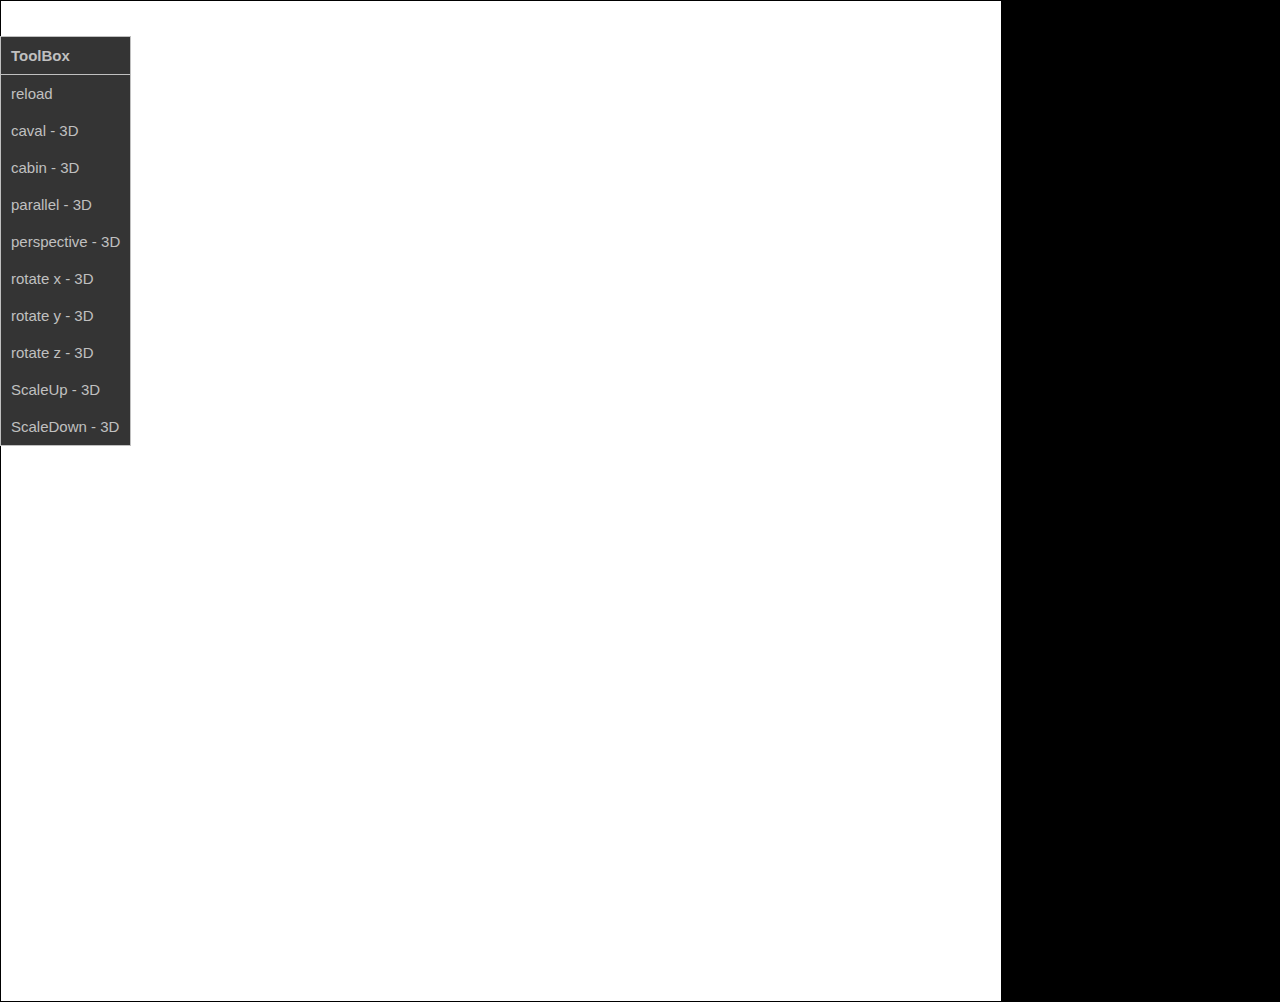
==== index.html @ 016f545b "refactoring" ====
<!--
	Oran Moshe 300989480
	Shir Gabai 305278350
	Naama Kapach 305648610
-->
<!DOCTYPE html>
<html>
<head>
	<meta charset="UTF-8">
	<title>Computer Graphics - Ex2</title>
	<script src="includes/jquery-3.2.0.min.js"></script>
	<script src="includes/jquery-ui.js"></script>
	<script src="includes/jscolor.min.js"></script>
	<link rel="stylesheet" type="text/css" href="includes/style.css">
</head>
<body>
	
	<ul>
		<li id="title">ToolBox</li>
		<li id="reload">reload</li>
		<li id="caval3d"  data-type="angle">caval - 3D</li>
		<li id="cabin3d"  data-type="angle">cabin - 3D</li>
		<li id="parallel3d">parallel - 3D</li>
		<li id="perspective3d">perspective - 3D</li>
		<li id="rotateX3d" data-type="angle">rotate x - 3D</li>
		<li id="rotateY3d" data-type="angle">rotate y - 3D</li>
		<li id="rotateZ3d" data-type="angle">rotate z - 3D</li>
		<li id="zoomIn">ScaleUp - 3D</li>
		<li id="zoomOut">ScaleDown - 3D</li>
	</ul>
	<canvas id="myCanvas" width=1000 height="1000">
	</canvas>
		<section>
		<article></article>
	</section>
	<script src="includes/engine.js"></script>
</body>
</html>
---- includes/style.css ----
body{
	background-color: #000000;
}
canvas{
	position: absolute;
	top: 0px;
	left:0px;
	border: 1px solid black;
	background-color: #ffffff;
}
#cpy{
	position: fixed;
	z-index: 1;
	height: initial;
	width: initial;
}
input{
	width:50px;
}
ul{
	position: fixed;
	left: 0px;
	top:20px;
	list-style: none;
	padding: 0px;
	z-index: 2;
	border: 1px solid Silver;
}
ul:after{
	clear: both;
}
li:hover{
	cursor: pointer;
}
li#title{
	font-weight: bold;
	border-bottom: 1px solid Silver;
}
li#title:hover{
	cursor: move;
}
li{
	padding: 10px;
	font-size: 15px;
	font-family: arial;
	color: silver;
	background-color: #343434;
}
section{
	position: fixed;
	width: 1000px;
	height:50px;
	bottom: 0px;
	z-index: 3;
}
article{
	display: none;
	font-family: arial;
	font-weight : bold;	
	font-size: 18px;
	color: #1d6b08;
	text-align: center;
	margin: auto;
	width: 400px;
	border: 1px solid #c1d045;
	background-color: #e2ee79;
}
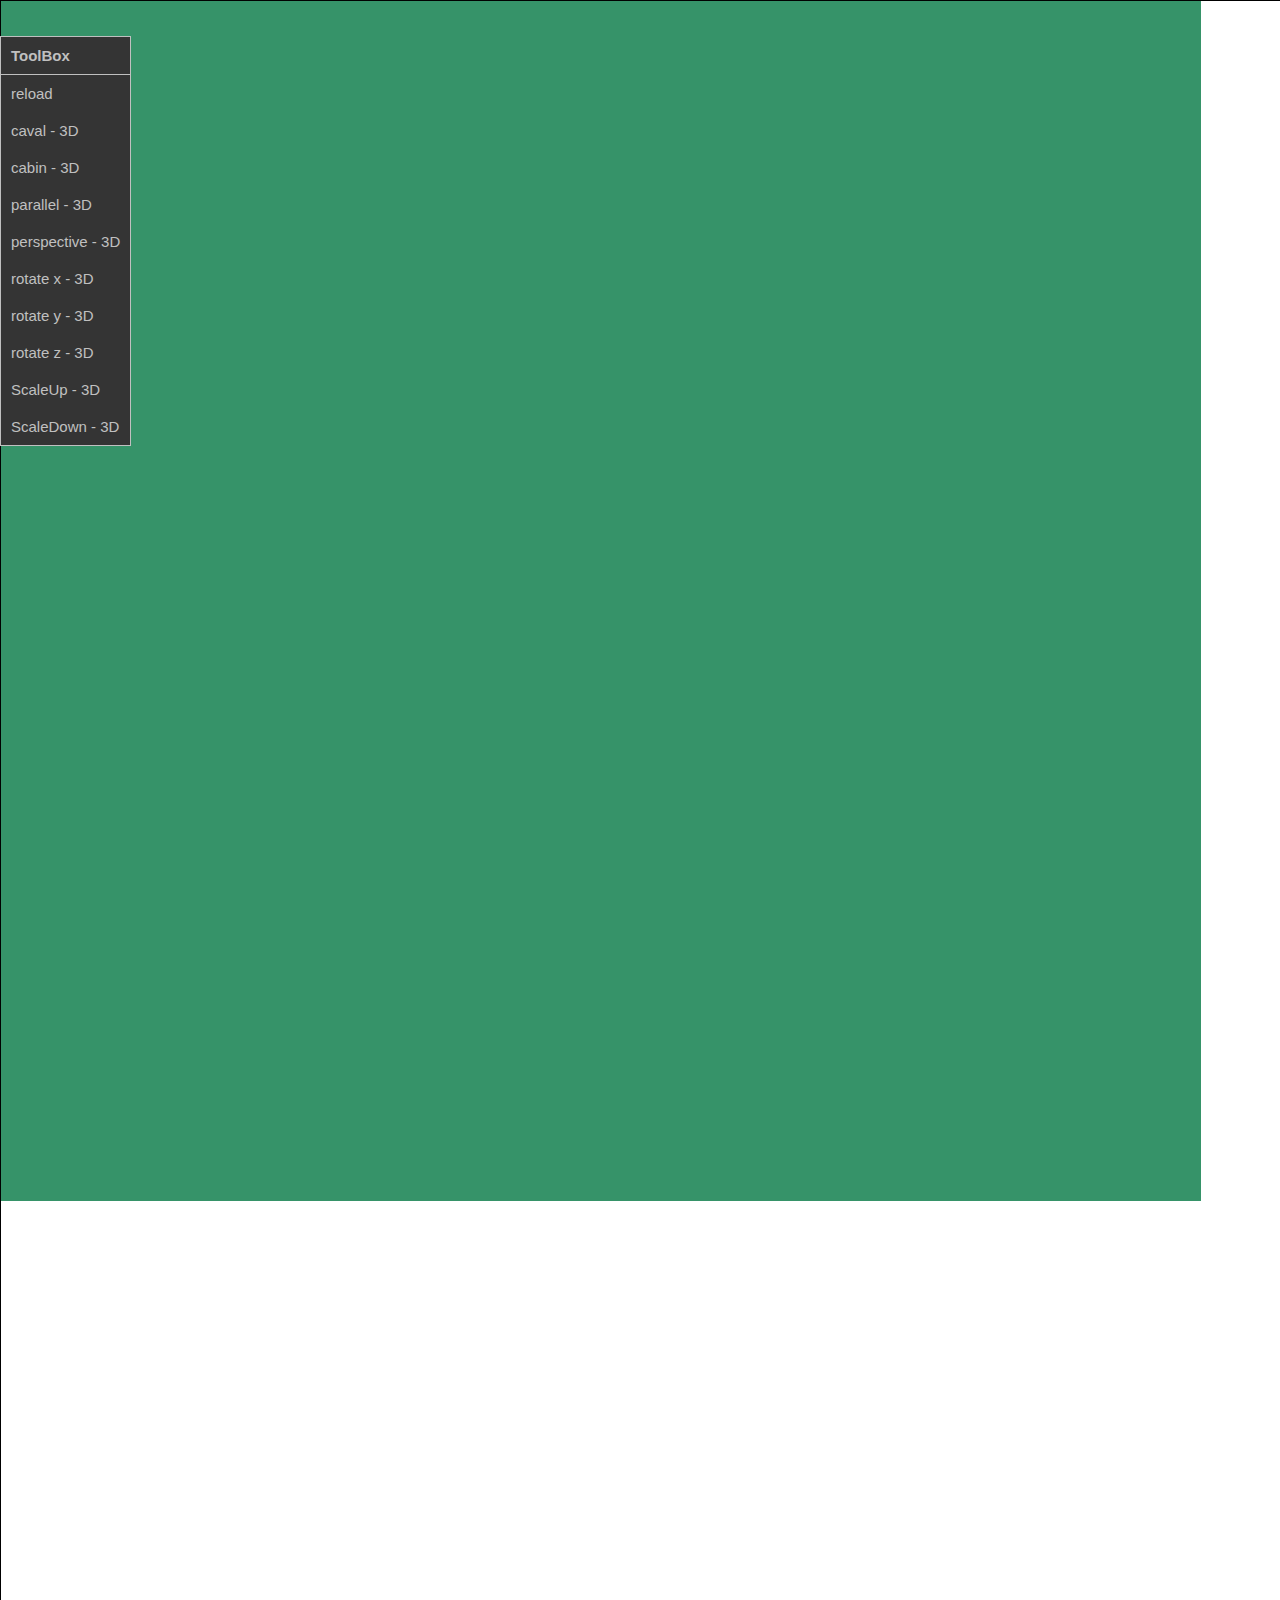
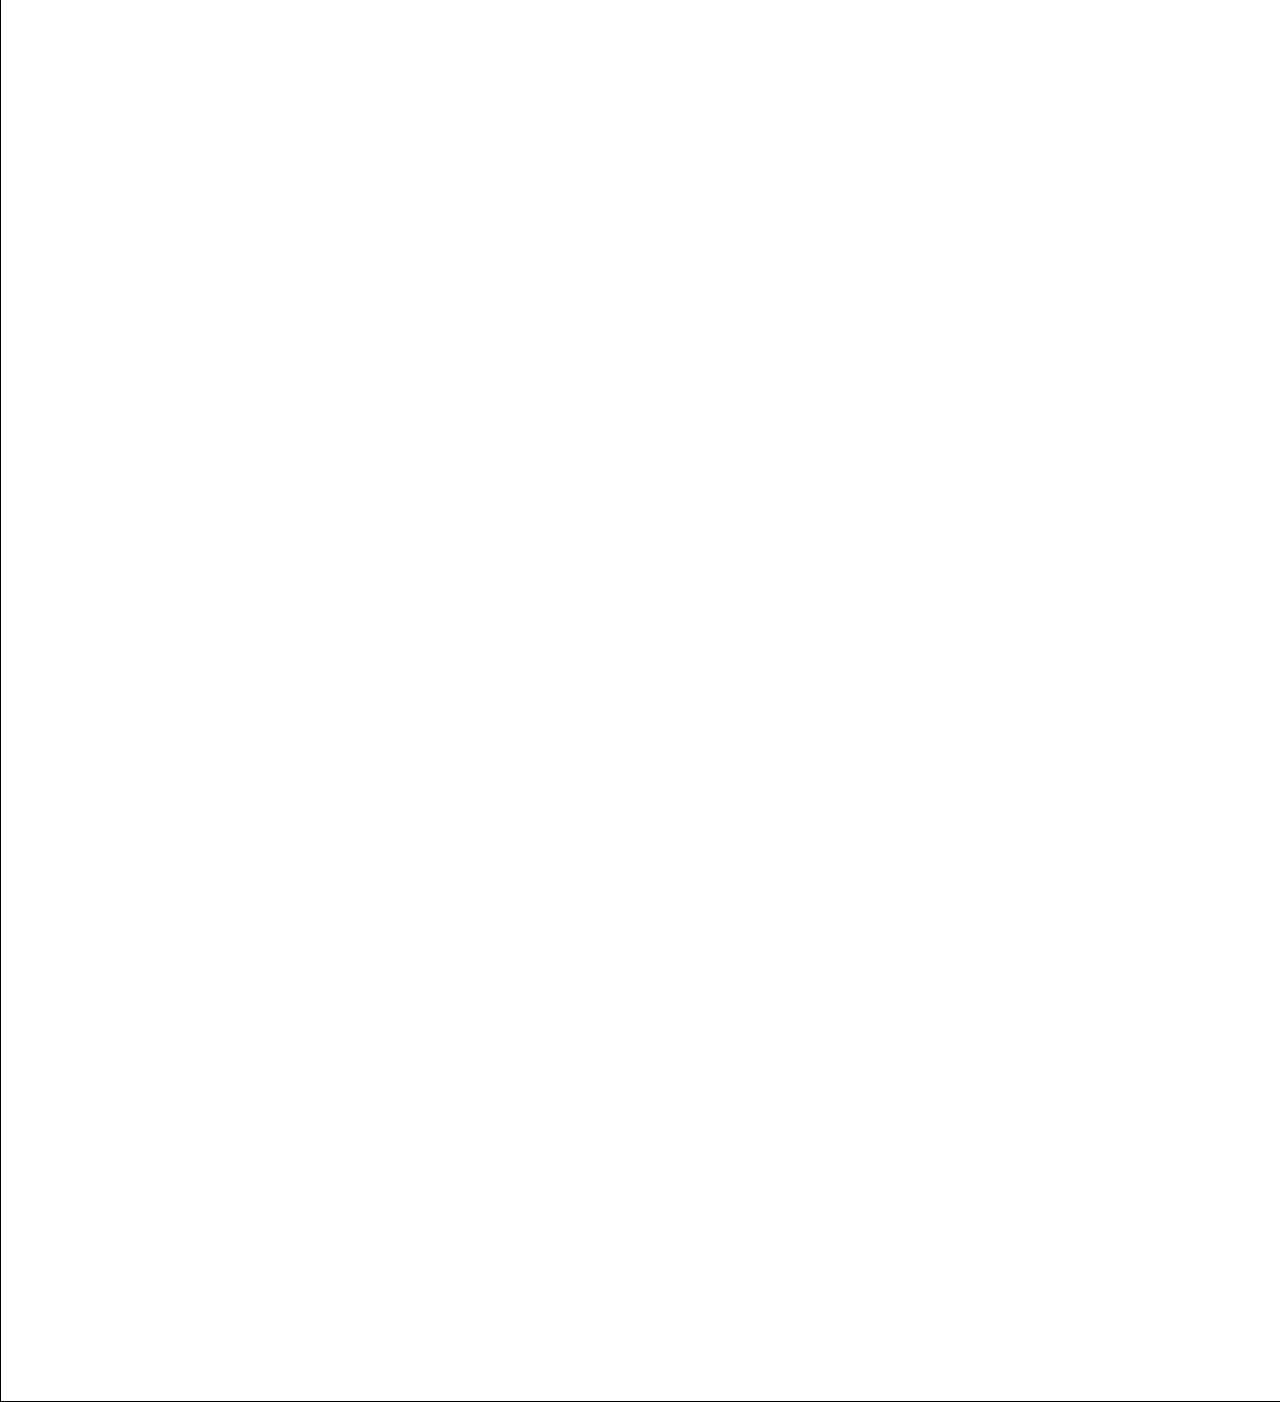
==== commit 633d64cf: "commit1" ====
--- a/index.html
+++ b/index.html
@@ -17,18 +17,18 @@
 	
 	<ul>
 		<li id="title">ToolBox</li>
-		<li id="reload">reload</li>
-		<li id="caval3d"  data-type="angle">caval - 3D</li>
-		<li id="cabin3d"  data-type="angle">cabin - 3D</li>
-		<li id="parallel3d">parallel - 3D</li>
-		<li id="perspective3d">perspective - 3D</li>
-		<li id="rotateX3d" data-type="angle">rotate x - 3D</li>
-		<li id="rotateY3d" data-type="angle">rotate y - 3D</li>
-		<li id="rotateZ3d" data-type="angle">rotate z - 3D</li>
+		<li id="reload" >reload</li>
+		<li id="caval"  data-type="type">caval - 3D</li>
+		<li id="cabin"  data-type="type">cabin - 3D</li>
+		<li id="parallel">parallel - 3D</li>
+		<li id="perspective">perspective - 3D</li>
+		<li id="rotateX" data-type="angle">rotate x - 3D</li>
+		<li id="rotateY" data-type="angle">rotate y - 3D</li>
+		<li id="rotateZ" data-type="angle">rotate z - 3D</li>
 		<li id="zoomIn">ScaleUp - 3D</li>
 		<li id="zoomOut">ScaleDown - 3D</li>
 	</ul>
-	<canvas id="myCanvas" width=1000 height="1000">
+	<canvas id="myCanvas" width=3000 height="3000">
 	</canvas>
 		<section>
 		<article></article>
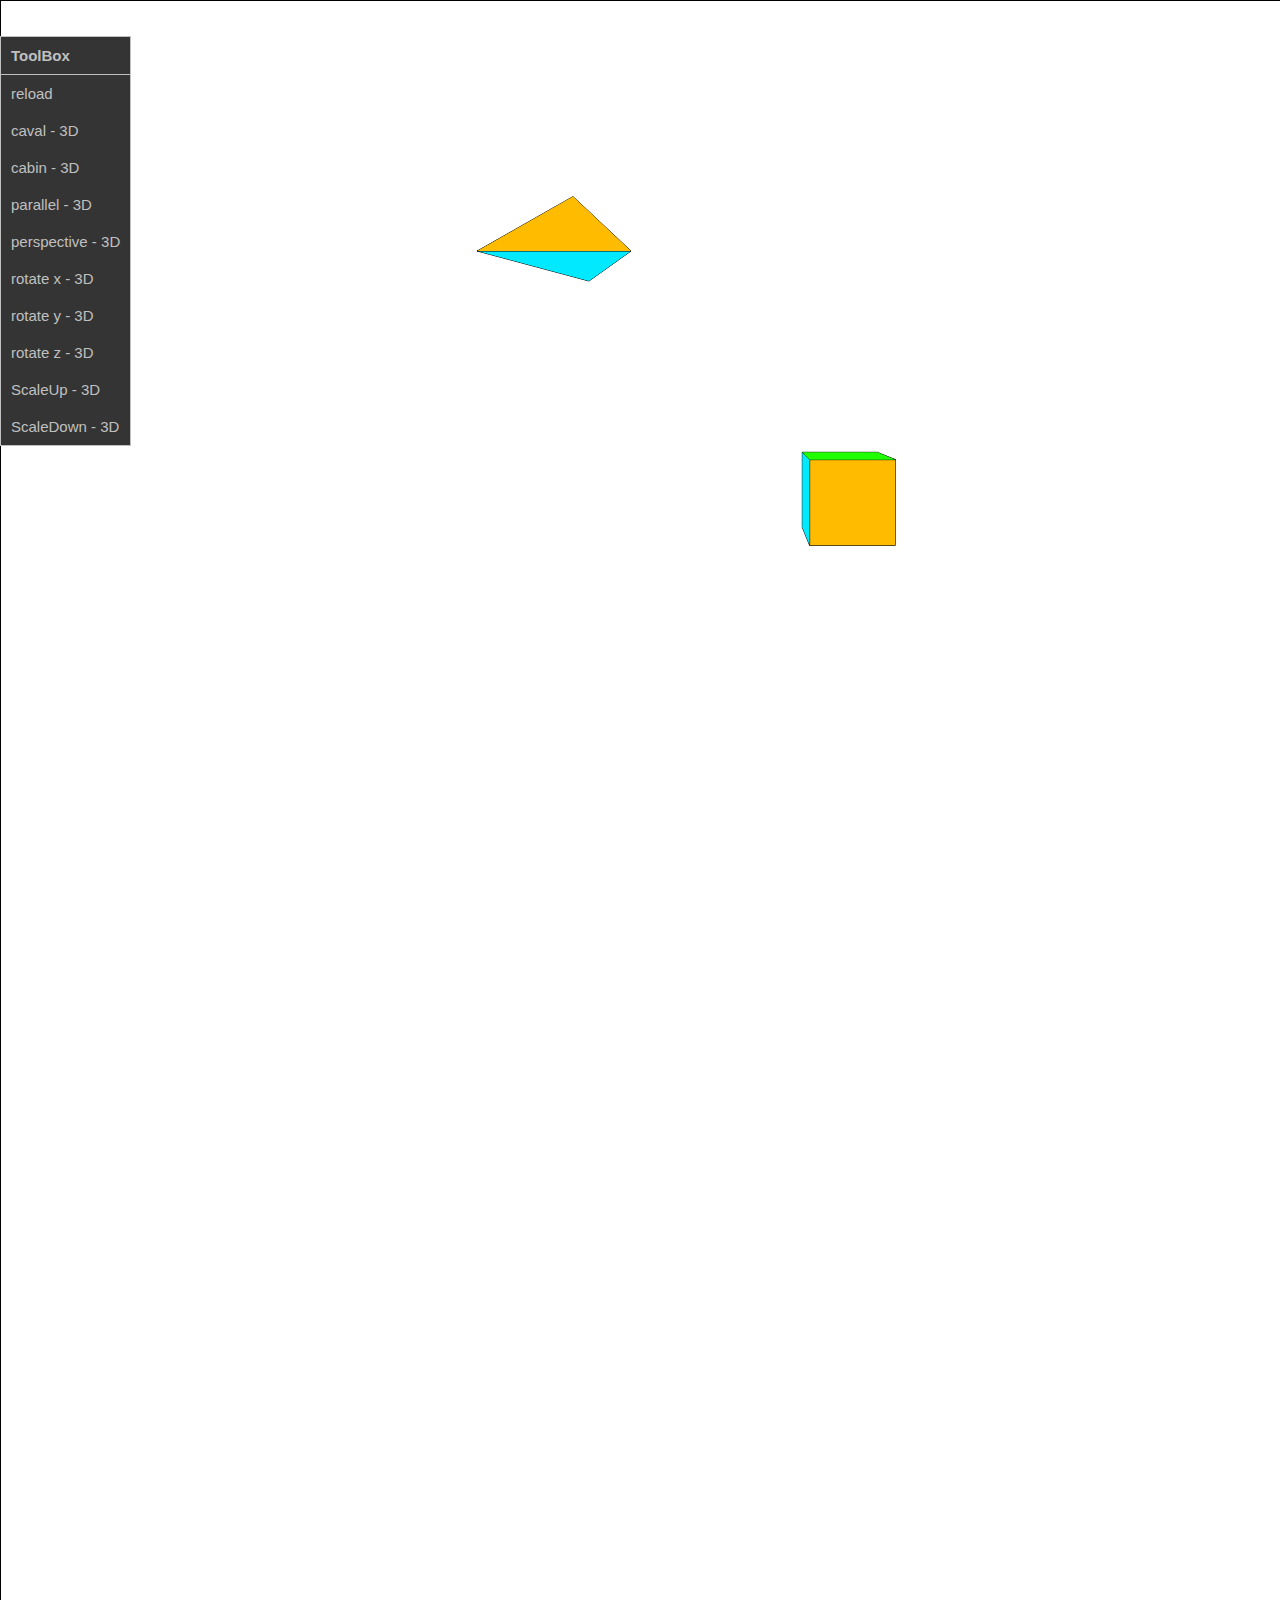
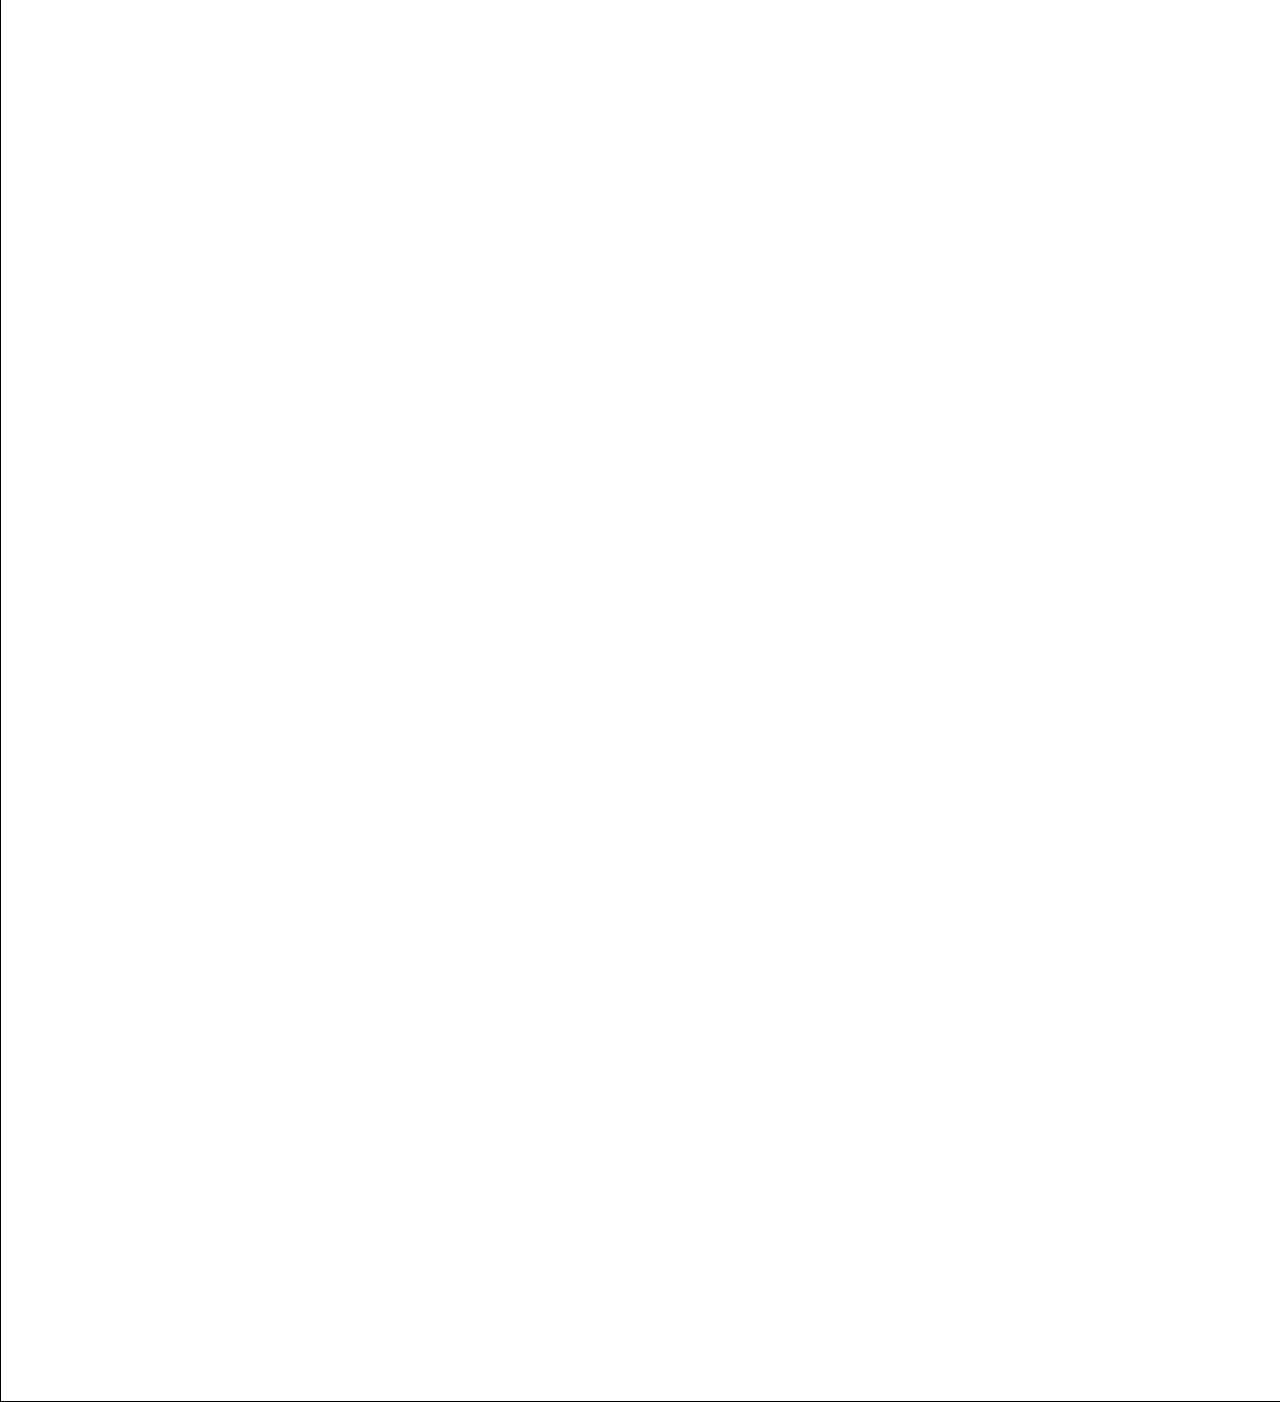
==== commit 95e99115: "ex3" ====
--- a/index.html
+++ b/index.html
@@ -7,7 +7,7 @@
 <html>
 <head>
 	<meta charset="UTF-8">
-	<title>Computer Graphics - Ex2</title>
+	<title>Computer Graphics - Ex3</title>
 	<script src="includes/jquery-3.2.0.min.js"></script>
 	<script src="includes/jquery-ui.js"></script>
 	<script src="includes/jscolor.min.js"></script>
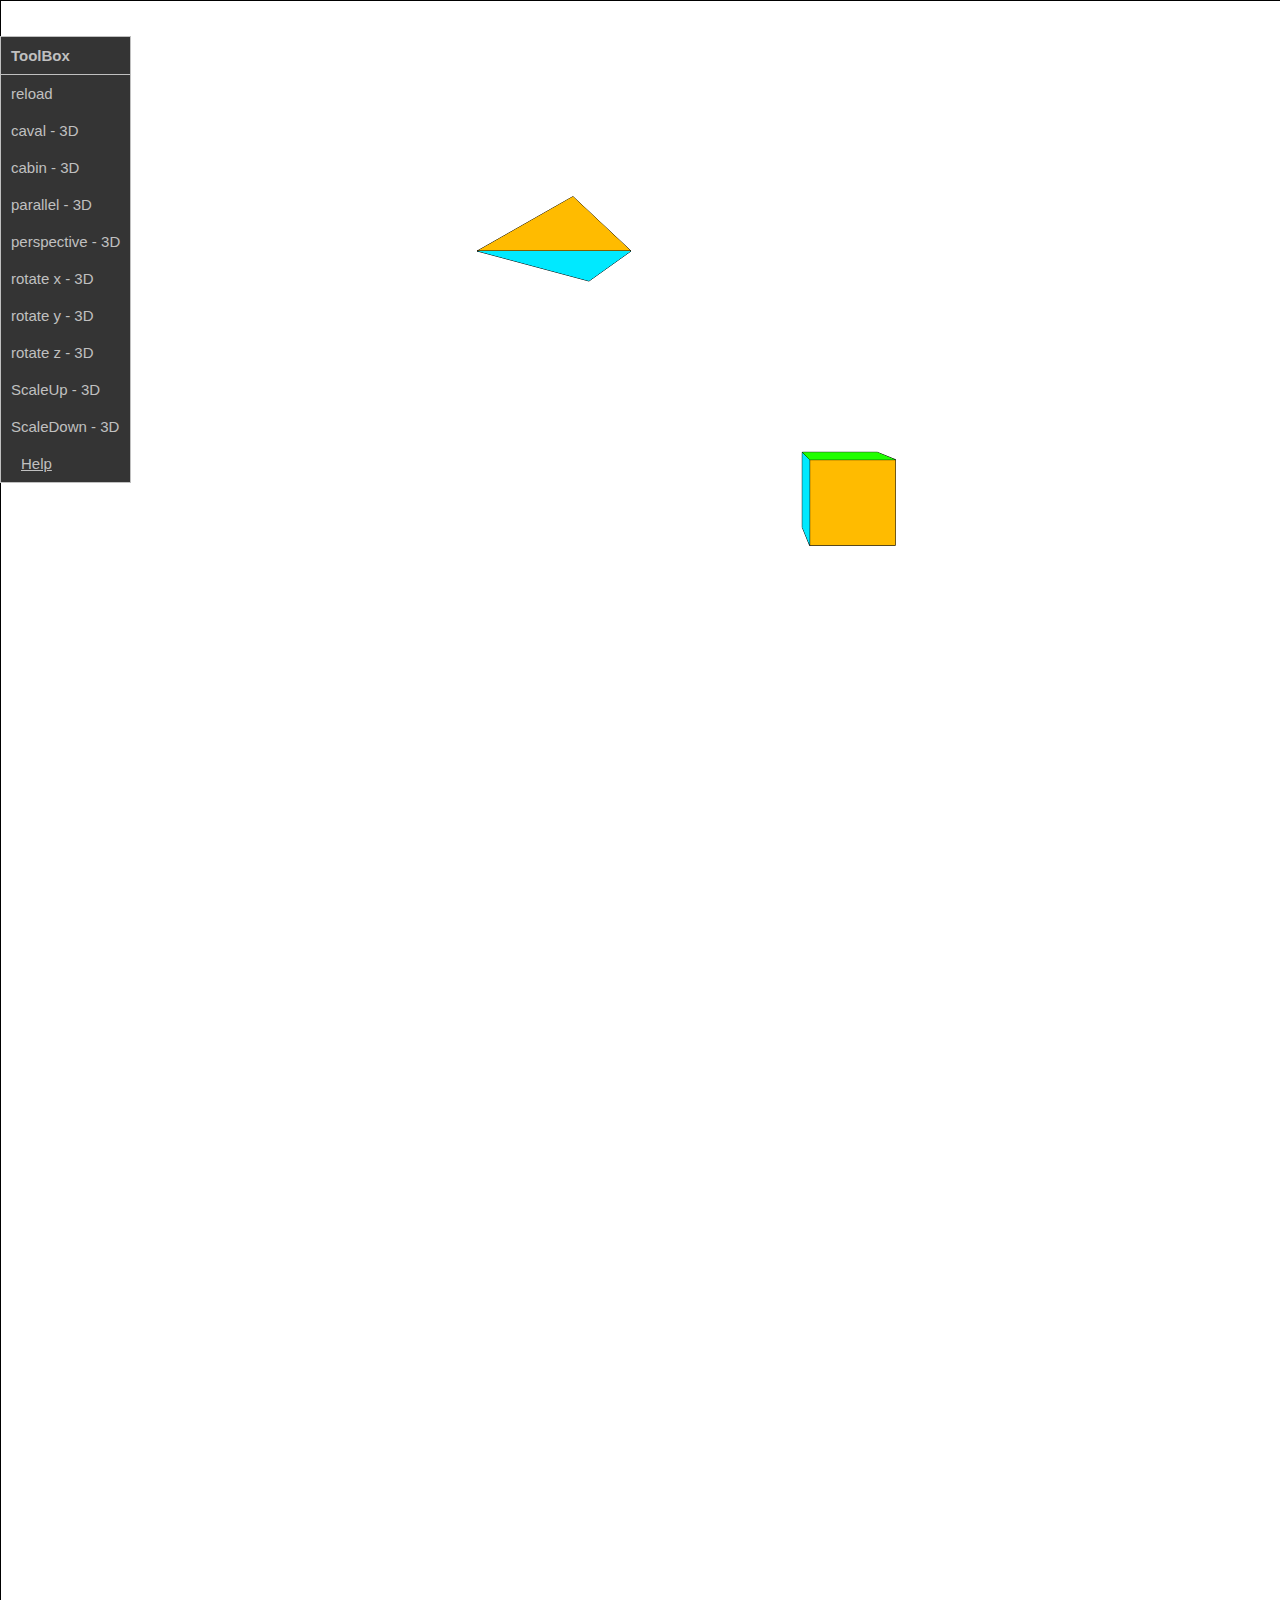
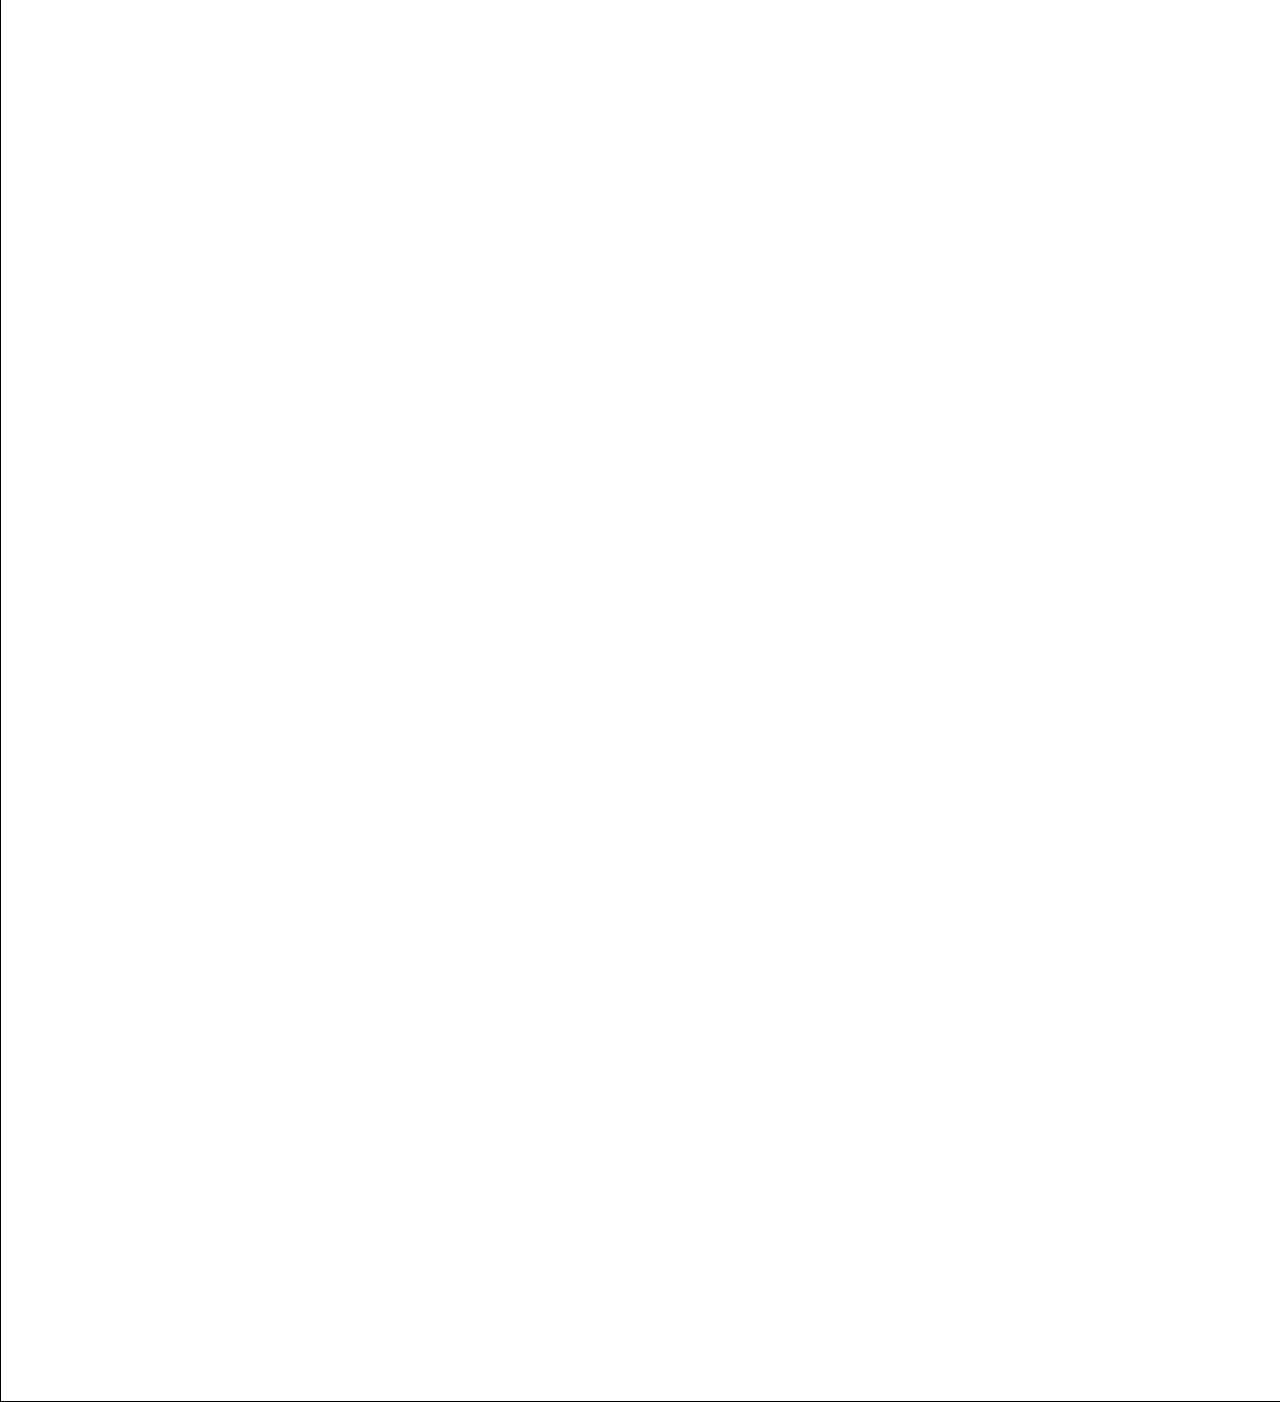
==== commit b0c6dade: "help file" ====
--- a/index.html
+++ b/index.html
@@ -27,6 +27,7 @@
 		<li id="rotateZ" data-type="angle">rotate z - 3D</li>
 		<li id="zoomIn">ScaleUp - 3D</li>
 		<li id="zoomOut">ScaleDown - 3D</li>
+		<li><a href="help.html">Help</a></li>
 	</ul>
 	<canvas id="myCanvas" width=3000 height="3000">
 	</canvas>
--- a/includes/style.css
+++ b/includes/style.css
@@ -39,7 +39,7 @@
 li#title:hover{
 	cursor: move;
 }
-li{
+li , li a{
 	padding: 10px;
 	font-size: 15px;
 	font-family: arial;
